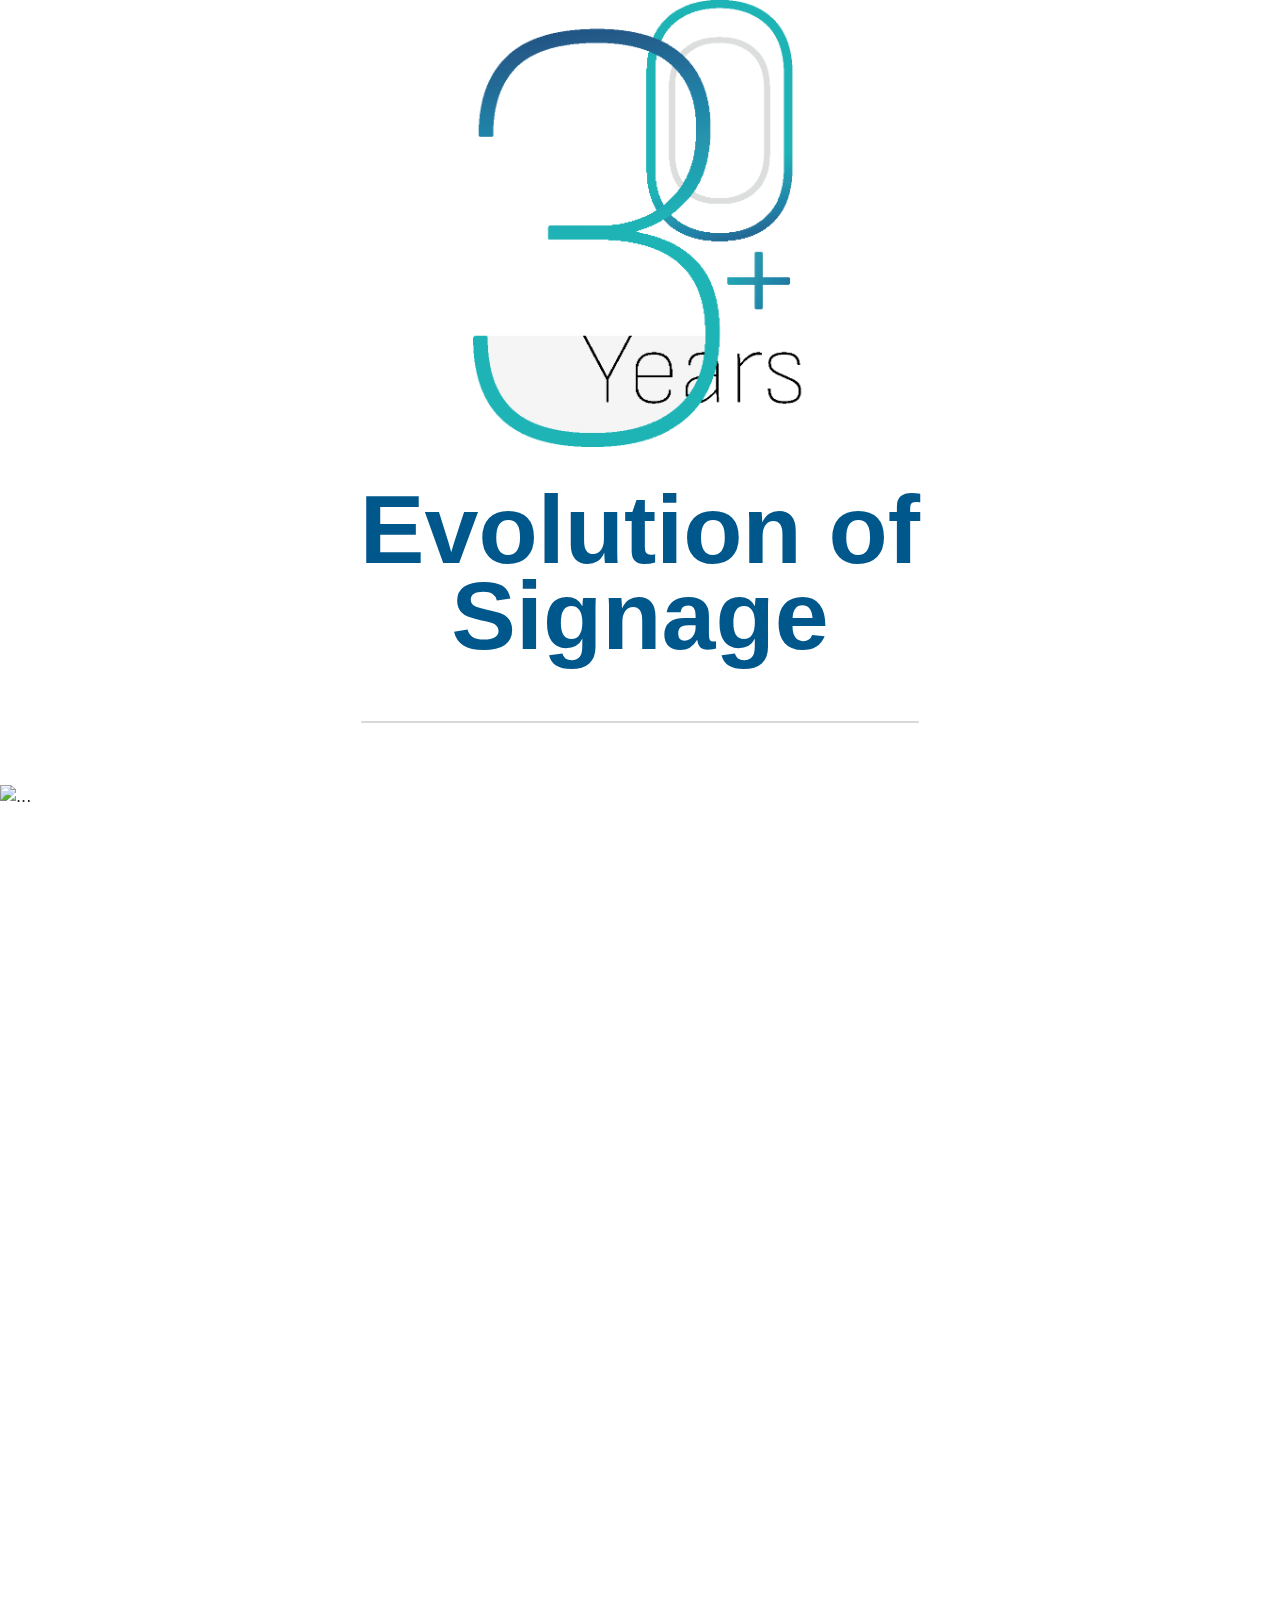
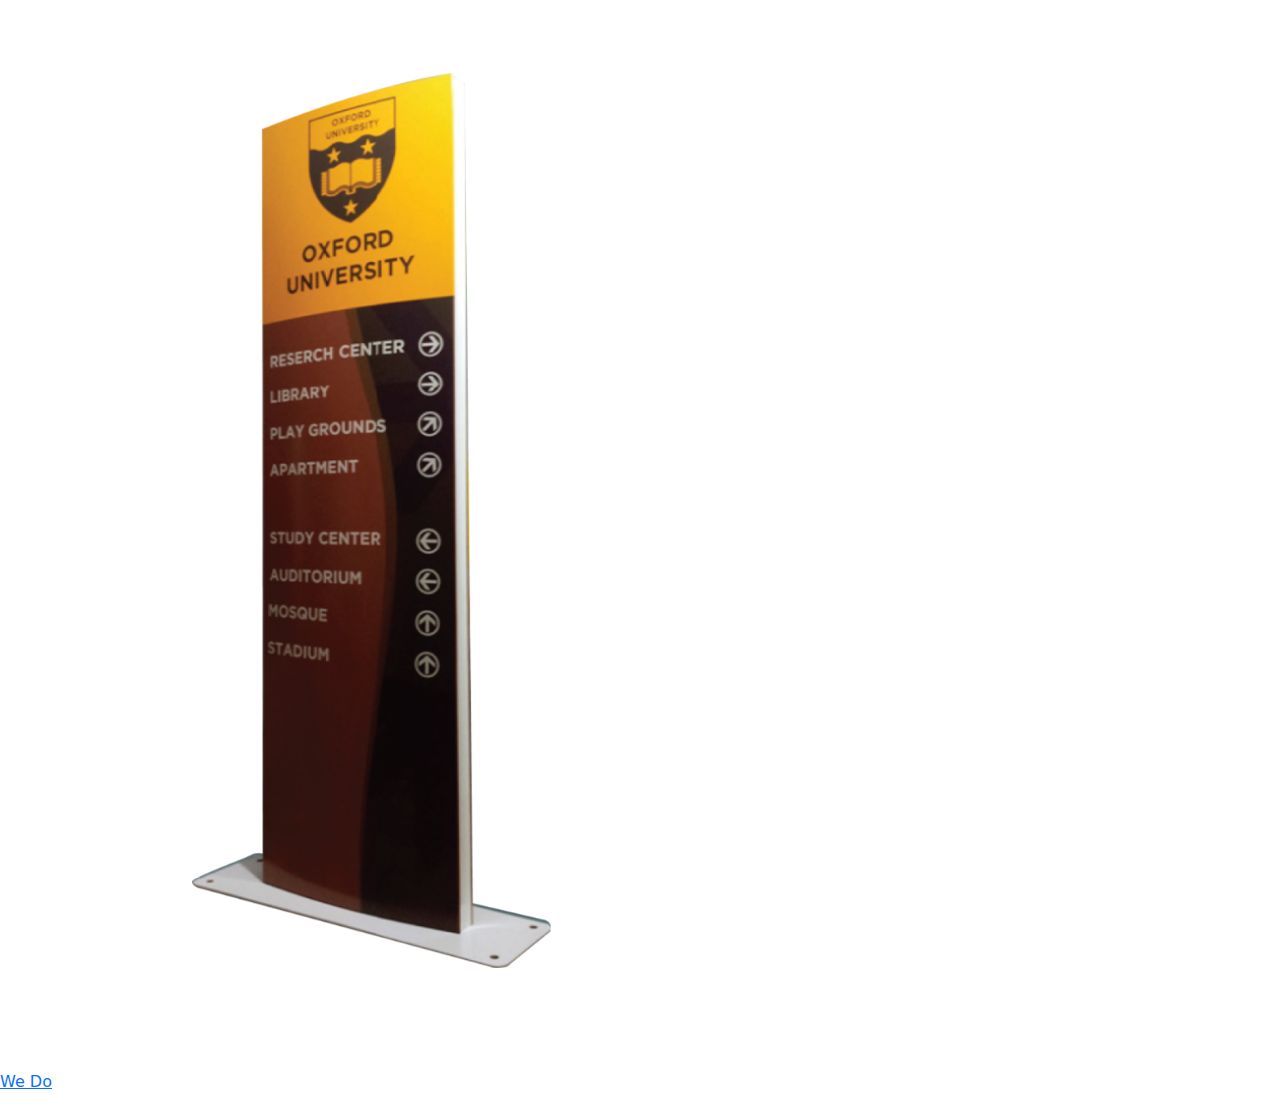
==== index.html @ b0aadc1f "first commit" ====
<!DOCTYPE html>
<html lang="en">
<head>
	<meta charset="UTF-8">
	<meta name="viewport" content="width=device-width, initial-scale=1.0">
	<title>We Are</title>
	<!--Animation css ---------- -->
    <link href="https://unpkg.com/aos@2.3.1/dist/aos.css" rel="stylesheet">
	<!--css------------------>
	<link rel="stylesheet" href="css/style.css" type="text/css" />
	<link rel="stylesheet" href="./css/responssive.css">
	<!----script------------->
	<script src="js/jquery.min.js" type="text/javascript"></script>	
	<script src="js/script.js" type="text/javascript"></script>
	<!--boostrap-css--------->
	<link href="https://cdn.jsdelivr.net/npm/bootstrap@5.3.3/dist/css/bootstrap.min.css" 
	rel="stylesheet" integrity="sha384-QWTKZyjpPEjISv5WaRU9OFeRpok6YctnYmDr5pNlyT2bRjXh0JMhjY6hW+ALEwIH"
	crossorigin="anonymous">
</head>
<body>

	<!-------------------------------------We Are------------------------->
	<section id="We_Are">
		<div class="We_Are_Head container">
			<img class="We_Are_Head_img"  src="./images/30+.png" alt="" width="30%" 
			data-aos="zoom-in-up"
			data-aos-duration="2000">
			<h1
			data-aos="fade-up"
     		data-aos-duration="2000"
			>Evolution of <br>
				Signage</h1>
			<div class="line" data-aos="flip-right" data-aos-duration="1500"></div>
		</div>
		<div class="We_Are_img_carousal">
			<div id="carouselExampleSlidesOnly" class="carousel slide" data-bs-ride="carousel">
				<div class="carousel-inner">
					<div class="carousel-item active" data-bs-interval="1000">
						<img src="./images/we_are-1.jpeg" width="100%" class="d-block w-100" alt="...">
					</div>
					<div class="carousel-item">
						<img src="./images/we_are-1.jpeg" class="d-block w-100"  alt="...">
					</div>
				</div>
			</div>
		</div>
		<div class="We_Are_about">
			<div class="We_Are_about_head"
					data-aos="fade-left"
					data-aos-duration="2000">
				<div class="row">
					<div class="col"></div>
					<div class="col-7 head">
						<p>About Us</p>
						<h1>We  <span>Are</span></h1>
					</div>
				</div>
			</div>
			<div class="We_Are_about_row">
				<div class="row about_row1" >
					<div class="we_are_about_img col-5 ">
						<!-- <img src="./images/we_are-3.png" width="100%" alt=""> -->

						<div id="carouselExampleSlidesOnly" class="carousel slide" data-bs-ride="carousel">
							<div class="carousel-inner">
								<div class="carousel-item active we_are_curoaslel bg-1" data-bs-interval="3000">
									<img src="./images/Clip path group (4).png" class="d-block w-100" alt="...">
								</div>
								<div class="carousel-item we_are_curoaslel bg-2" data-bs-interval="3000" >
									<img src="./images/Clip path group (5).png" class="d-block w-100" alt="...">
								</div>
							</div>
						</div> 

					</div>
					<div class=" We_Are_about_content col-7 "
					data-aos="fade-left"
					data-aos-duration="2300">
						<p>
							Dsign is the Franchise of Orlanto Sign in the Kingdom of Saudi Arabia. (Orlanto Sign is a Malaysia based company and
							operation located Changzhou). Dsign is a leading manufacturer & supplier of sign system & profiles. We have been
							specialized in various Indoor and Outdoor Signs and Materials for more than 24 years. We have a wide area of Modular
							system manufacturing unit and Custom made as well as. Our comprehensive range of products enjoys popular sales in
							the world market. We have more than 600 employees, and manufacturing area of over 16,000 M². 
							<br> Furthermore, we import
							advanced technology and production equipment such as:
							4 Color Printing Machine, 3 Vacuum forming Machines .Imported NC linear Cutter. Large Hydraulic Pressure water
							Cutter. Laser engraver. Machine engraver. Vehicles spray booth. Paint shower booth. Large bending machine.
							Guillotine shears. Punching Machine.
						</p>
					</div>
				</div>
			</div>
		</div>
		
	</section>

<a href="./We_Do.html">We Do</a>


<!-- Animation js -->
<script src="https://unpkg.com/aos@2.3.1/dist/aos.js"></script>
<script>
    AOS.init();
</script>

<!-- boostrap/js------------->
<script src="https://cdn.jsdelivr.net/npm/bootstrap@5.3.3/dist/js/bootstrap.bundle.min.js"
 integrity="sha384-YvpcrYf0tY3lHB60NNkmXc5s9fDVZLESaAA55NDzOxhy9GkcIdslK1eN7N6jIeHz" crossorigin="anonymous"></script>
</body>
</html>
---- css/style.css ----
* {
	margin: 0;
	padding: 0;
	border: 0;
	vertical-align: baseline;
	background: transparent;
	font-weight: normal;
	font-style: normal;
	text-decoration: none;
	outline: none;
	box-sizing: border-box;
	-moz-box-sizing: border-box;
	-webkit-box-sizing: border-box;
}
ol, ul {
	list-style: none;
}

body {
	font-family: 'open_sansregular',Arial, Helvetica, sans-serif;
	font-size: 17px;
	color: #333;
	overflow-x: hidden;
	min-width: 320px;
}
input,textarea,select{
	font-family: 'open_sansregular',Arial, Helvetica, sans-serif;
}
a{
	color: #333;
}
a:hover,.submit:hover{
	filter: alpha(opacity = 85);
	-moz-opacity: 0.85;
	-khtml-opacity: 0.85;
	opacity: 0.85;
}
.thumb img{
	display: block;
	width:100%;
}
p{
	line-height:1.6em;
	font-size: 16px;
	/* font-family: 'open_sanslight'; */
}
.wrapper {
	width: 90%;
	margin: 0 auto;
	max-width:1200px;
}

@font-face {
    font-family: 'open_sanslight';
    src: url('../fonts/opensans-light-webfont.woff2') format('woff2'),
         url('../fonts/opensans-light-webfont.woff') format('woff');
    font-weight: normal;
    font-style: normal;
}
@font-face {
    font-family: 'open_sansregular';
    src: url('../fonts/opensans-regular-webfont.woff2') format('woff2'),
         url('../fonts/opensans-regular-webfont.woff') format('woff');
    font-weight: normal;
    font-style: normal;
}
@font-face {
    font-family: 'open_sanssemibold';
    src: url('../fonts/opensans-semibold-webfont.woff2') format('woff2'),
         url('../fonts/opensans-semibold-webfont.woff') format('woff');
    font-weight: normal;
    font-style: normal;
}
@font-face {
    font-family: 'quicksandbold';
    src: url('fonts/quicksand/quicksand-bold-webfont.woff2') format('woff2'),
         url('fonts/quicksand/quicksand-bold-webfont.woff') format('woff');
    font-weight: normal;
    font-style: normal;

}
@font-face {
    font-family: 'quicksand_mediumregular';
    src: url('fonts/quicksand/quicksand-medium-webfont.woff2') format('woff2'),
         url('fonts/quicksand/quicksand-medium-webfont.woff') format('woff');
    font-weight: normal;
    font-style: normal;

}
@font-face {
    font-family: 'quicksandregular';
    src: url('fonts/quicksand/quicksand-regular-webfont.woff2') format('woff2'),
         url('fonts/quicksand/quicksand-regular-webfont.woff') format('woff');
    font-weight: normal;
    font-style: normal;

}
@font-face {
    font-family: 'quicksand_lightregular';
    src: url('fonts/quicksand/quicksand-light-webfont.woff2') format('woff2'),
         url('fonts/quicksand/quicksand-light-webfont.woff') format('woff');
    font-weight: normal;
    font-style: normal;

}
/* ---------------------------Google_Fonts---------------------------------- */
:root {
    --paragraph-font-family:"Poppins", sans-serif;

}
@import url('https://fonts.googleapis.com/css2?family=Poppins:ital,wght@0,100;0,200;0,300;0,400;0,500;0,600;0,700;0,800;0,900;1,100;1,200;1,300;1,400;1,500;1,600;1,700;1,800;1,900&display=swap');




/* <!---------------------------We Are -----------------------------------> */

.We_Are_Head_img{
    display: block;
    margin: auto;
}
.We_Are_Head h1{
    font-family: var(--paragraph-font-family);
    text-align: center;
    padding-top: 40px;
    font-size: 97px;
    font-weight: 600;
    line-height: 86px;
    color: #00578C;
}
.We_Are_Head .line{
    width: 50%;
    margin: auto;
    height: 2px;
    border-radius: 3px;
    background-color: #D9D9D9;
    margin-top: 62px;
    margin-bottom: 62px;
}
.We_Are_img_carousal .carousel-item img{
    object-fit: cover;
    height: 600px;
}

.We_Are_about {
    padding-top: 8%;
    padding-bottom: 8%;
}
.We_Are_about_head{
    margin-top: 145px;
    margin: auto;
    width: 75%;
}
.We_Are_about_head p{
    font-family:var(--paragraph-font-family);
    font-weight: 100;
    font-size: 42px;
    margin-bottom: -2%;
}
.We_Are_about_head h1{
    font-family: var(--paragraph-font-family);
    font-size: 101px;
    font-weight: 300;
}
.We_Are_about_head h1 span{
    font-weight: 900;
    color: #1E77B9;
}
.We_Are_about_row{
    margin-bottom: 145px;
    margin: auto;
    width: 70%;
    
}
/* .we_are_about_img {
    height: 830px;
} */
.we_are_about_img img{
    height: 895px;
}
.We_Are_about_content p{
    font-family: var(--paragraph-font-family);
    text-align: justify;
    font-size: 22px;
    line-height: 42px;
    font-weight: 300;
}



/* <!---------------------------We Do -----------------------------------> */
.we_do_services {
    padding-top: 108px;
    padding-bottom: 208px;
    margin: auto;
    width: 70%;
}

.We_do_head {
    text-align: center;
    padding-top: 66px;
    padding-bottom: 66px;
}
.We_do_head p{
    /* font-family: var(--paragraph-font-family); */
    font-weight: 100;
    font-size: 40px;
    margin-bottom: -24px;
}
.We_do_head h1{
    font-family: var(--paragraph-font-family);
    font-size: 94px;
    font-weight: 400;
    margin-bottom: -9px;
}
.We_do_head h1 span{
    font-weight: 900;
    color: #1E77B9;
}
.We_do_head h3{
    font-family: var(--paragraph-font-family);
    font-weight: 700;
    font-size: 47px;
}
.We_Do_img_carousal .carousel-item img{
    object-fit: cover;
    height: 400px;
}

.we_do_services img{
    width: 70px;
}
.we_do_services h5{
    font-size: 25px;
    font-family: var(--paragraph-font-family);
    color: #00578C;
    font-weight:700;
}
.we_do_services p{
    font-family: var(--paragraph-font-family);
    line-height: 16px;
    text-align: justify;
}
.we_do_services .col-3{
    display: flex;
    align-items: center;
    justify-content: center;
}
.we_do_services .list_row{
    padding-bottom: 40px;
}
---- css/responssive.css ----
/* <!---------------------------We Are -----------------------------------> */
@media (max-width:1230px){
    .We_Are_about_content p {
        font-size: 21px;
        line-height: 41px;
    }
}
@media (max-width:1175px){
    .We_Are_about_content p {
        font-size: 20px;
        line-height: 39px;
    }
}
@media (max-width:1074px){
    .We_Are_Head h1 {
        font-size: 84px;
    }
    .We_Are_about_head h1 {
        font-size: 90px;
    }
    .We_Are_img_carousal .carousel-item img {
        height: 570px;
    }
    .We_Are_about_head p {
        font-size: 36px;
    }
    .We_Are_about_content p {
        line-height: 36px;
    }
}
@media (max-width:987px){
    .We_Are_Head h1 {
        font-size: 80px;
    }
    .We_Are_img_carousal .carousel-item img {
        height: 545px;
    }
    .We_Are_about_content p {
        line-height: 32px;
    }
    .We_Are_about_head h1 {
        font-size: 80px;
    }
    .We_Are_about_head p {
        font-size: 30px;
    }
}
@media (max-width:881px){
    .We_Are_Head h1 {
        font-size: 77px;
        line-height: 72px;
    }
    .We_Are_img_carousal .carousel-item img {
        height: 520px;
    }
    .We_Are_about_content p {
        line-height: 29px;
    }
    .We_Are_about_head h1 {
        font-size: 65px;
    }
    .We_Are_about_head p {
        font-size: 26px;
    }
}
@media (max-width:806px){
    .We_Are_about_content p {
        line-height: 27px;
    }
    .We_Are_about_head h1 {
        font-size: 60px;
    }
    .We_Are_about_head p {
        font-size: 23px;
    }
}
@media (max-width:725px){
    .We_Are_img_carousal .carousel-item img {
        height: 460px;
    }
    .we_are_about_img.col-5 {
        width: 100%;
    }
    .We_Are_about_content.col-7 {
        width: 100%;
    }
    /* .row.about_row1 {
        flex-direction: column-reverse;
    } */
    .col-7.head {
        width: 100%;
        text-align: center;
    }
    .We_Are_about_head {
        padding-bottom: 20px;
    }
    .we_are_about_img img {
        height: 500px;
        margin-bottom: 60px;
        object-fit: contain;
    }
    .We_Are_about_content p {
        font-size: 18px;
    }
}
@media (max-width:580px){
    .We_Are_Head h1 {
        font-size: 68px;
        line-height: 66px;
    }
    .We_Are_img_carousal .carousel-item img {
        height: 400px;
    }
    .We_Are_about_content p {
        line-height: 23px;
    }
    .we_are_about_img img {
        height: 508px;
    }
}
@media (max-width:425px){
    .We_Are_Head h1 {
        font-size: 52px;
        line-height: 43px;
    }
    .We_Are_img_carousal .carousel-item img {
        height: 344px;
    }
    .We_Are_about_content p {
        line-height: 23px;
    }
    .We_Are_about_content p {
        font-size: 18px;
    }
    .we_are_about_img img {
        height: 358px;
    }
    
}
@media (max-width:375px){
    .We_Are_Head h1 {
        font-size: 37px;
        line-height: 38px;
    }
    .We_Are_img_carousal .carousel-item img {
        height: 314px;
    }
    .We_Are_about_head p {
        font-size: 21px;
    }
    .We_Are_about_head h1 {
        font-size: 51px;
    }
    .We_Are_about_content p {
        font-size: 16px;
    }
    .We_Are_about_content p {
        line-height: 21px;
    }
    .we_are_about_img img {
        height: 320px;
    }
}







/* <!---------------------------We Do -----------------------------------> */
@media  (max-width: 1300px) {
    .we_do_services {
        width: 77%;
    }
}
@media  (max-width: 1200px) {
    .we_do_services {
        width: 80%;
    }
    .we_do_services img {
        width: 65px;
    }
    .we_do_services h5 {
        font-size: 23px;
    }
    .We_do_head h1 {
        font-size: 92px;
    }
    .We_do_head h3 {
        font-size: 44px;
    }
    .We_do_head p {
        font-size: 36px;
        margin-bottom: -19px;
    }
    .we_do_services p {
        font-size: 15px;
    }
}

@media  (max-width: 1112px) {
    .we_do_services {
        width: 82%;
    }
    .we_do_services h5 {
        font-size: 21px;
    }
}
@media  (max-width: 1024px) {
    .We_do_head p {
        font-size: 34px;
    }
    .We_do_head h1 {
        font-size: 89px;
    }
    .We_do_head h3 {
        font-size: 42px;
    }
    .We_Do_img_carousal .carousel-item img {
        height: 350px;
    }
    .we_do_services {
        width: 82%;
    }
    .we_do_services img {
        width: 63px;
    }
    .we_do_services .list_row {
        padding-bottom: 28px;
    }
    .we_do_services p {
        line-height: 15px;
    }
}
@media  (max-width: 991px) {
    .we_do_services .list_row {
        padding-bottom: 20px;
    }
    .we_do_services h5 {
        font-size: 19px;
    }
}
@media  (max-width: 768px) {
    .we_do_services .col-6{ 
        width: 100%;
    }
    .We_do_head p {
        font-size: 32px;
    }
    .We_do_head h1 {
        font-size: 82px;
    }
    .We_do_head h3 {
        font-size: 39px;
    }
    .we_do_services h5 {
        font-size: 21px;
    }

}

@media  (max-width: 425px) {
    .We_do_head h1 {
        font-size: 74px;
    }
    .We_do_head h3 {
        font-size: 32px;
    }
    .We_do_head p {
        font-size: 28px;
    }
    .We_Do_img_carousal .carousel-item img {
        height: 250px;
    }
    .we_do_services h5 {
        font-size: 23px;
    }
}
@media  (max-width: 375px) {
    .We_do_head h1 {
        font-size: 64px;
    }
    .We_do_head h3 {
        font-size: 28px;
    }
    .We_do_head p {
        font-size: 23px;
        margin-bottom: -8px;
    }   
    .we_do_services h5 {
        font-size: 19px;
    }

}
/* @media  (max-width: 379px) {
    .We_do_head h3 {
        font-size: 30px;
    }
    .We_do_head h1 {
        font-size: 87px;
    }
    .We_do_head h6 {
        font-size: 30px;
        margin-bottom: -15px;
    }
} */
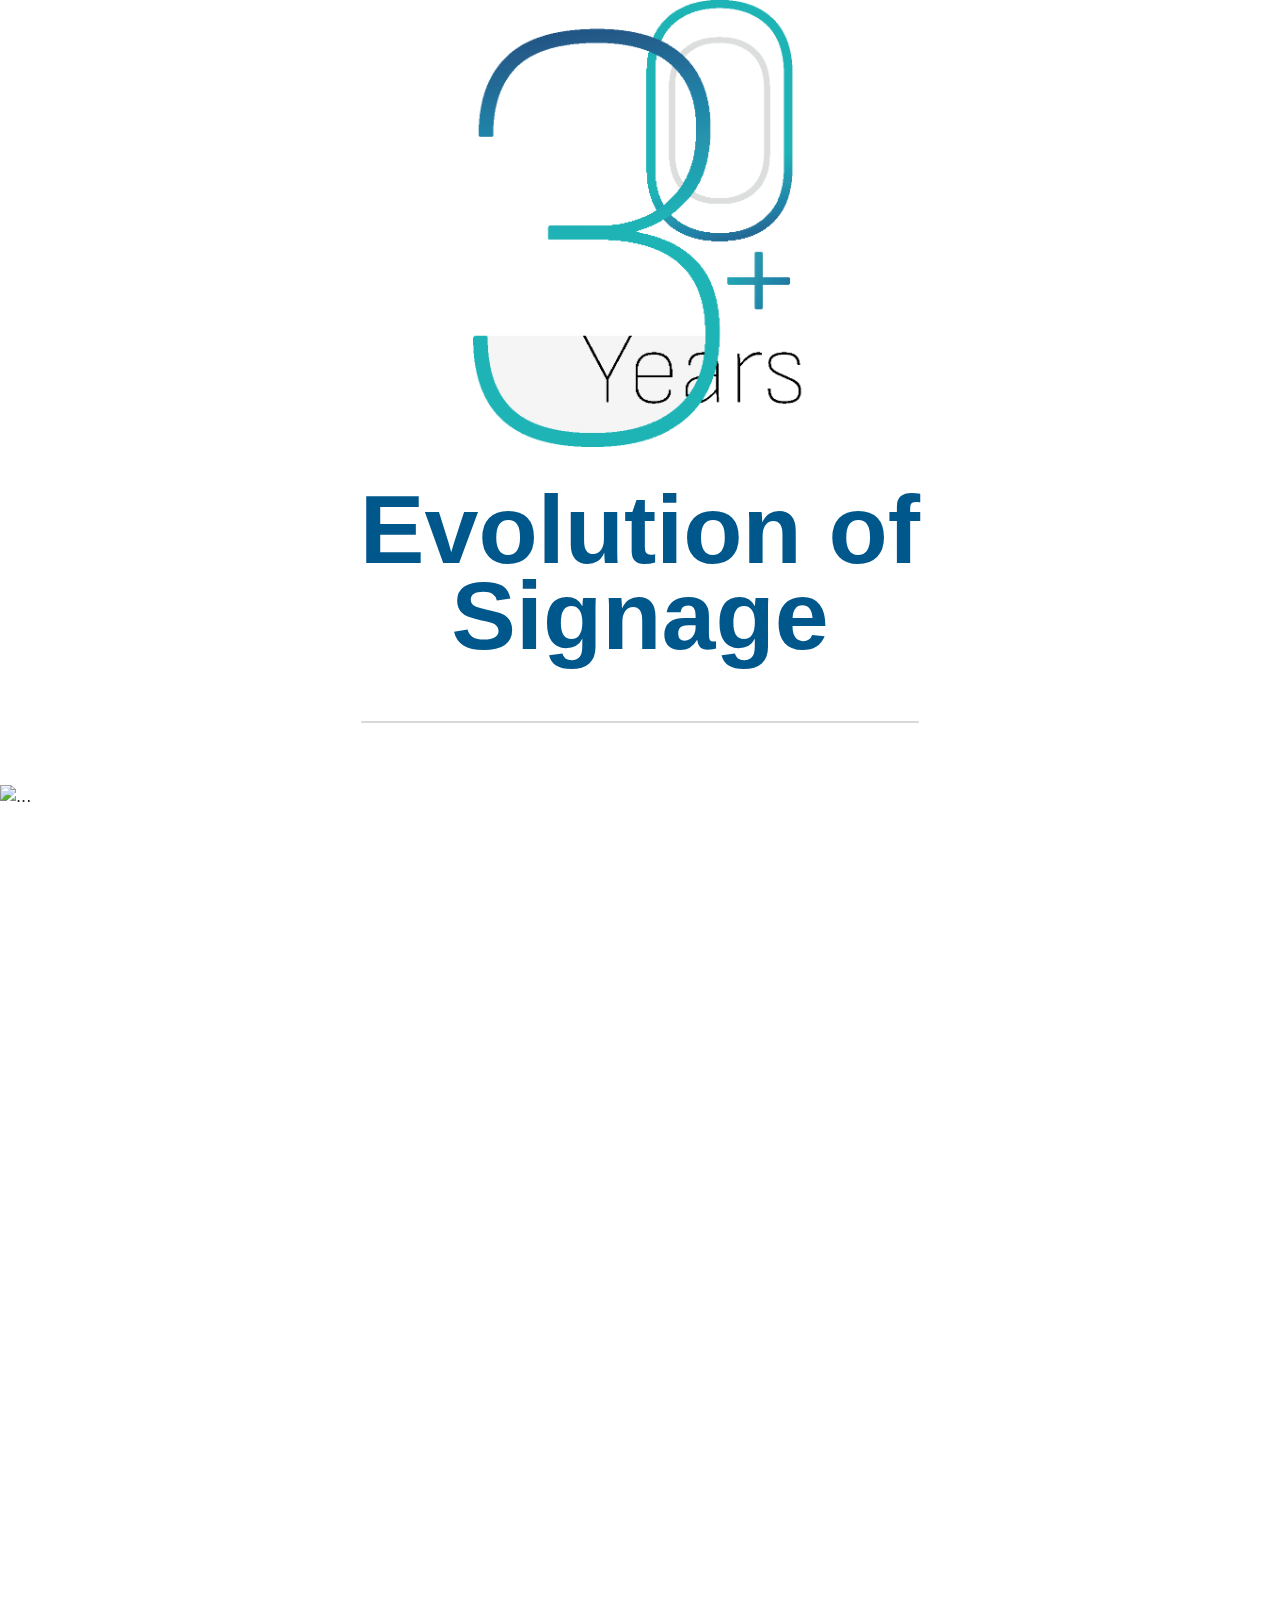
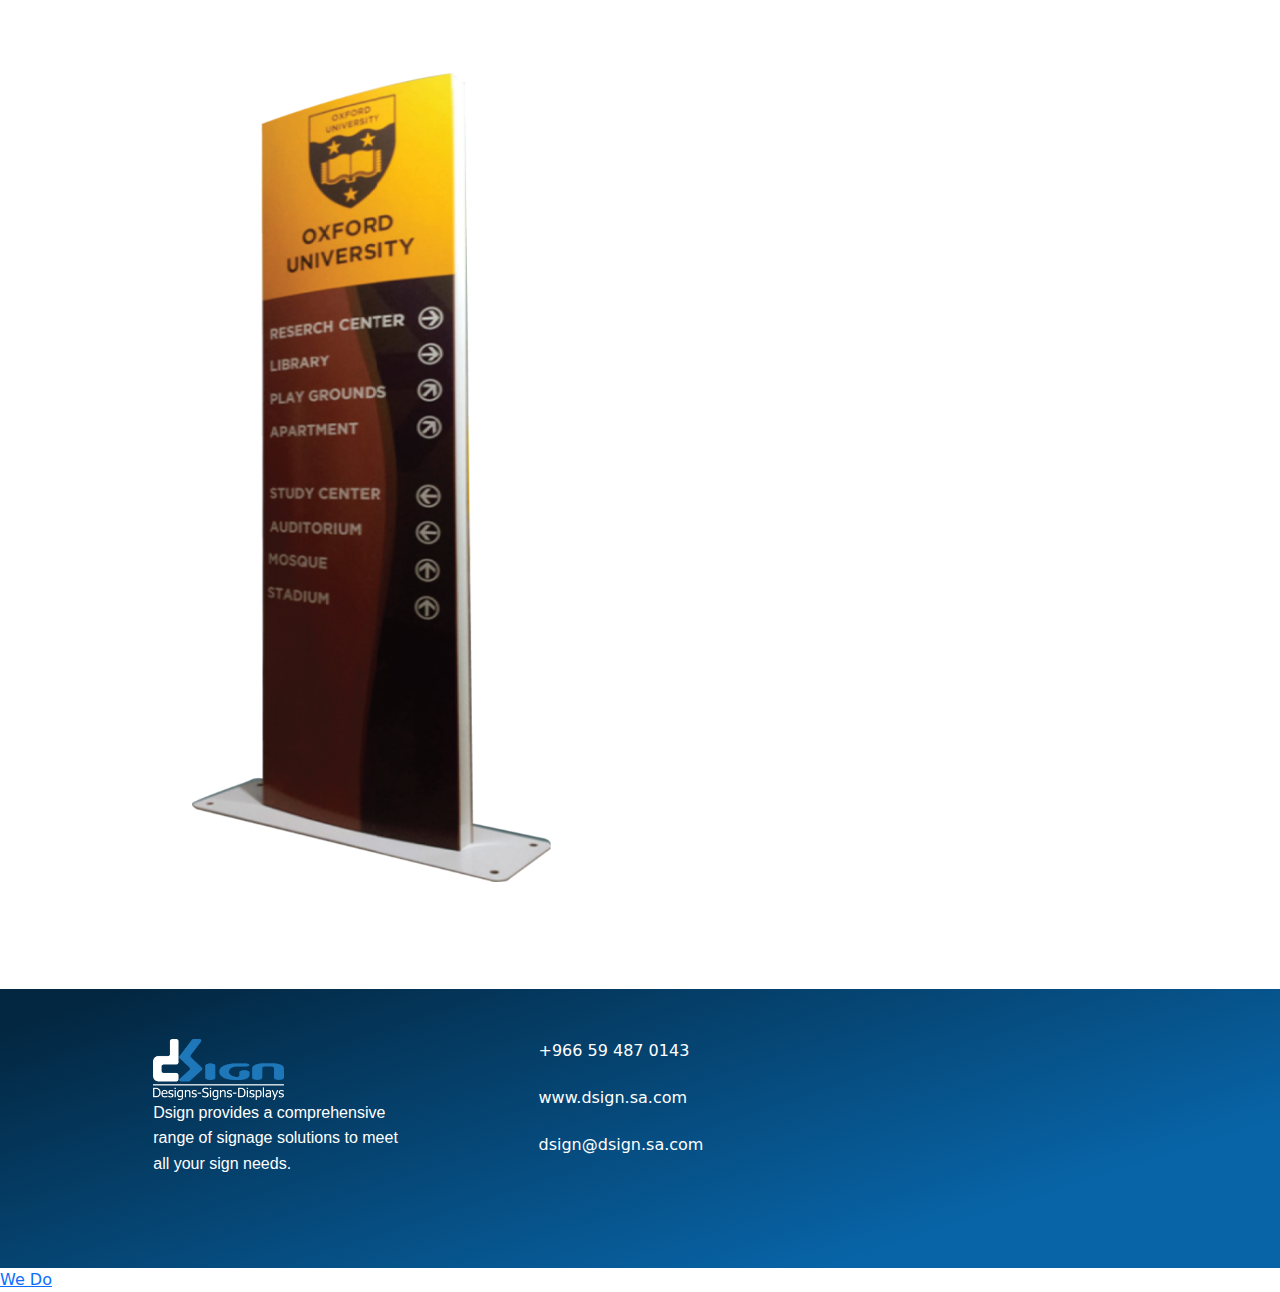
==== commit f1d08af7: "first commit" ====
--- a/index.html
+++ b/index.html
@@ -1,4 +1,4 @@
- <!DOCTYPE html>
+<!DOCTYPE html>
 <html lang="en">
 <head>
 	<meta charset="UTF-8">
@@ -16,6 +16,8 @@
 	<link href="https://cdn.jsdelivr.net/npm/bootstrap@5.3.3/dist/css/bootstrap.min.css" 
 	rel="stylesheet" integrity="sha384-QWTKZyjpPEjISv5WaRU9OFeRpok6YctnYmDr5pNlyT2bRjXh0JMhjY6hW+ALEwIH"
 	crossorigin="anonymous">
+    <!-- fontAwsome  -->
+    <link rel="stylesheet" href="https://cdnjs.cloudflare.com/ajax/libs/font-awesome/6.6.0/css/all.min.css" integrity="sha512-Kc323vGBEqzTmouAECnVceyQqyqdsSiqLQISBL29aUW4U/M7pSPA/gEUZQqv1cwx4OnYxTxve5UMg5GT6L4JJg==" crossorigin="anonymous" referrerpolicy="no-referrer" />
 </head>
 <body>
 
@@ -94,6 +96,73 @@
 		</div>
 		
 	</section>
+	<!--------------------------------- footer -->
+    <section id="footer">
+        <div class="footer">
+            <div class="container">
+                <div class="row" id="footer_row">
+                    <div class="col-3 footer_log_col">
+                        <div class="footer_logo">
+                            <a href="">
+                                <img src="./images/logo_footer.png" alt="" width="100%">
+                            </a>
+                        </div>
+                        <p id="footer_text"> 
+                            Dsign provides a comprehensive range 
+                            of signage solutions to meet all your sign needs.       
+                        </p>
+                        
+                    </div>
+                    <div class="col-3 footer_log_col-2">
+                        
+                        <div class="footer_social">
+                            <div class="foooter_icon" >
+                                <i class="fa-solid fa-phone" ></i>
+                            </div>
+                            <div class=" footer_social_cont" >
+                                <a href="tel:++966594870143">+966 59 487 0143</a>
+                            </div>
+                        </div>
+                        <div class="footer_social">
+                            <div class=" foooter_icon" >
+                                <i class="fa-solid fa-globe" ></i>
+                            </div>
+                            <div class="footer_social_cont">
+                                <a href="https://www.dsign.sa.com"  target="_blank" title="Visit our website">www.dsign.sa.com</a>
+                            </div>
+                        </div>
+                        <div class="footer_social">
+                            <div class=" foooter_icon" >
+                                <i class="fa-solid fa-envelope" ></i>
+                            </div>
+                            <div class="footer_social_cont" >
+                                <a href="mailto:dsign@dsign.sa.com?subject=Inquiry&body=Hello%20there">dsign@dsign.sa.com</a>
+                            </div>
+                        </div>
+                        <div class="footer_Social_meadia_icons ">
+                            <a href="https://www.instagram.com/your_instagram_username/" target="_blank" >
+                                <i class="fa-brands fa-instagram" ></i>
+                            </a>
+                            <a href="https://wa.me/1234567890?text=Hello%2C%20there"  >
+                                <i class="fa-brands fa-whatsapp" "></i>
+                            </a>
+                            <a href="https://www.facebook.com/yourfacebookpagename" target="_blank" >
+                                <i class="fa-brands fa-facebook" ></i>
+                            </a>
+                            <a href="https://www.snapchat.com/add/username" >
+                                <i class="fa-brands fa-snapchat"></i>
+                            </a>
+                        </div>
+                    </div>
+                    <div class="col-3 footer_log_col-2">
+                        <div>
+                            <iframe id="footer_map"  src="https://www.google.com/maps/embed?pb=!1m18!1m12!1m3!1d15658.129269103001!2d75.95594865182768!3d11.148167277293961!2m3!1f0!2f0!3f0!3m2!1i1024!2i768!4f13.1!3m3!1m2!1s0x3ba64ee2471144f5%3A0x8692de4117c315d!2sKondotty%2C%20Kerala%20673638!5e0!3m2!1sen!2sin!4v1723438232507!5m2!1sen!2sin" width="600" height="450" style="border:0;" allowfullscreen="" loading="lazy" referrerpolicy="no-referrer-when-downgrade"></iframe>
+                        </div>
+                    </div>
+                </div>
+            </div>
+        </div>
+    </section>
 
 <a href="./We_Do.html">We Do</a>
 
--- a/css/style.css
+++ b/css/style.css
@@ -176,7 +176,8 @@
     height: 830px;
 } */
 .we_are_about_img img{
-    height: 895px;
+    /* height: 895px; */
+    height: 809px;
 }
 .We_Are_about_content p{
     font-family: var(--paragraph-font-family);
@@ -248,4 +249,154 @@
 }
 .we_do_services .list_row{
     padding-bottom: 40px;
+}
+
+/* <!-------------------------------------Contact-------------------------> */
+
+.contact{
+    margin:auto;
+    width: 70%;
+}
+.contact_head h3{
+    font-family: var(--paragraph-font-family);
+    font-size: 40px;
+    font-weight: 600;
+    padding-bottom: 17px;
+}
+.contact_head p{
+    font-family: var(--paragraph-font-family);
+    font-size: 23px;
+    font-weight: 300;
+    margin-bottom: 68px;
+    /* text-align: justify; */
+}
+iframe#Map {
+    height: 306px;
+    width: 100%;
+}
+.row.row_1{
+    gap: 20px;
+}
+
+.social_contact .icon i{
+    font-size: 25px;
+    color: #054370;
+}
+.icon {
+    width: 50px;
+    height: 50px;
+    border-radius: 50%;
+    background-color: white;
+    text-align: center;
+    line-height: 58px;
+    border: 1px solid #054370;
+    transition: 0.5s ease;
+
+}
+.icon:hover{
+    background-color: #054370;
+
+}
+.icon i:hover{
+    color: white;
+}
+.social_contact {
+    display: flex;
+    align-items: center;
+    gap: 31px;
+    padding-bottom: 39px;
+}
+.social_contact .icon i{
+    font-size: 25px;
+}
+.social_contact .social_cont_1 a{
+    text-decoration: none;
+    color: black;
+    font-weight: 600;
+    font-size: 23px;
+}
+.social_contact .social_cont a{
+    text-decoration: none;
+    color: black;
+    font-size: 27px;
+    font-weight: 100;
+}
+.Social_meadia_icons{
+    display: flex;
+    align-items: center;
+    /* gap: 31px; */
+}
+.Social_meadia_icons a i{
+    font-size: 29px;
+    
+}
+.Social_meadia_icons a{
+    color: #fff;
+    font-size: 29px;
+    text-decoration: none;
+    display: flex;
+    align-items: center;
+    justify-content: center;
+    width: 50px;
+    height: 50px;
+    
+    border-radius: 50%;
+    transition: 0.5s ease;
+}
+.Social_meadia_icons a:hover{
+    font-size: 35px;
+    color:white;
+    box-shadow: 0 0 40px #054370; 
+}
+
+
+
+/* ----------------------------------footer-------------------------------- */
+.footer{
+    background: linear-gradient(162deg, rgba(3,39,65,1) 6%, rgba(8,100,167,1) 79%);
+    padding-top: 50px;
+    padding-bottom: 50px;
+}
+#footer_row{
+    justify-content: space-evenly;
+}
+.footer_logo a img{
+    width:50% ;
+}
+.footer_logo a {
+    cursor: pointer;
+}
+#footer_text{
+    color: #fff;
+    font-family: var(--paragraph-font-family);
+    font-weight: 300;
+}
+.footer_social {
+    display: flex;
+    align-items: center;
+    gap: 29px;
+    padding-bottom: 23px;
+}
+.foooter_icon i{
+    color: #fff;
+}
+.footer_social .footer_social_cont a{
+    text-decoration: none;
+    color: #fff;
+    /* font-size: 27px; */
+    font-weight: 300;
+}
+.footer_Social_meadia_icons{
+    display: flex;
+    align-items: center;
+    gap: 15px;
+}
+.footer_Social_meadia_icons a i{
+    font-size: 20px;
+    color: #fff;
+}
+iframe#footer_map {
+    height: 172px;
+    width: 72%;
+    border-radius: 8%;
 }--- a/css/responssive.css
+++ b/css/responssive.css
@@ -273,8 +273,17 @@
     .We_Do_img_carousal .carousel-item img {
         height: 250px;
     }
-    .we_do_services h5 {
-        font-size: 23px;
+    .we_do_services {
+        padding-bottom: 111px;
+    }
+    .we_do_services h5 {
+        font-size: 20px;
+    }
+    .we_do_services p {
+        font-size: 13px;
+    }
+    .we_do_services img {
+        width: 55px;
     }
 }
 @media  (max-width: 375px) {
@@ -293,15 +302,244 @@
     }
 
 }
-/* @media  (max-width: 379px) {
+@media  (max-width: 349px) {
+    .we_do_services h5 {
+        font-size: 17px;
+    }
     .We_do_head h3 {
-        font-size: 30px;
-    }
-    .We_do_head h1 {
-        font-size: 87px;
-    }
-    .We_do_head h6 {
-        font-size: 30px;
-        margin-bottom: -15px;
-    }
-} */ 
+        font-size: 25px;
+    }
+    .we_do_services p {
+        font-size: 11px;
+    }
+    .we_do_services .list_row {
+        padding-bottom: 14px;
+    }
+} 
+
+/* <!-------------------------------------Contact-------------------------> */
+@media (max-width: 1253px) {
+    .contact {
+        width: 77%;
+    }
+    .contact_head h3 {
+        font-size: 38px;
+    }
+    .contact_head p {
+        font-size: 21px;
+    }
+    .row.row_1 {
+        gap: 26px;
+    }
+    .social_contact {
+        gap: 25px;
+    }
+}
+@media (max-width: 1105px) {
+    .contact {
+        width: 83%;
+    }
+    .contact_head h3 {
+        font-size: 36px;
+    }
+    .social_contact {
+        gap: 22px;
+    }
+    .row.row_1 {
+        gap: 21px;
+    }
+}
+@media (max-width: 1002px) {
+    .contact {
+        width: 91%;
+    }
+    .icon {
+        width: 46px;
+        height: 46px;
+        line-height: 51px;
+    }
+    .social_contact .icon i {
+        font-size: 20px;
+    }
+    .social_contact .social_cont_1 a {
+        font-size: 21px;
+    }
+    .social_contact .social_cont a {
+        
+        font-size: 24px;
+    }
+    .row.row_1 {
+        gap: 12px;
+    }
+}
+@media (max-width: 991px) {
+    .contact {
+        width: 95%;
+    }
+    .contact_head h3 {
+        font-size: 29px;
+    }
+    .contact_head p {
+        font-size: 17px;
+    }
+    .contact_head p {
+        margin-bottom: 46px;
+    }
+}
+@media (max-width: 767px) {
+    .contact_head h3 {
+        font-size: 22px;
+    }
+    .contact_head p {
+        font-size: 16px;
+    }
+    .icon {
+        width: 40px;
+        height: 40px;
+        line-height: 43px;
+    }
+
+    .social_contact .icon i {
+        font-size: 18px;
+    }
+    .row.row_1 {
+        gap: 0px;
+    }
+    .social_contact {
+        gap: 17px;
+        padding-bottom: 27px;
+    }
+    iframe#Map {
+        height: 266px;
+        width: 100%;
+    }
+    .social_contact {
+        gap: 5px
+    }
+    .social_contact .social_cont_1 a {
+        font-size: 16px;
+    }
+    .social_contact .social_cont a {
+        font-size: 17px;
+    }
+    
+}
+@media (max-width: 576px) {
+    .contact {
+        width: 85%;
+    }
+    .contact_head h3 {
+        font-size: 20px;
+    }
+    .contact_head p {
+        text-align: justify;
+    }
+    .col-5.phonenum {
+        width: 100%;
+        display: flex;
+        align-content: center;
+        flex-direction: column;
+        flex-wrap: wrap;
+        padding-top: 44px;
+    }
+    .Social_meadia_icons {
+        gap: 27px;
+    }
+    .Social_meadia_icons a {
+        font-size: 25px;
+        width: 40px;
+        height: 40px;
+    }
+}
+@media (max-width: 353px) {
+    .contact_head h3 {
+        font-size: 17px;
+    }
+    .contact_head p {
+        font-size: 14px;
+    }
+    iframe#Map {
+        height: 231px;
+    }
+}
+
+/* ---------------------------------Footer-------------------- */
+@media (max-width: 1200px) {
+   
+    #footer_text {
+        color: #fff;
+        font-family: var(--paragraph-font-family);
+        font-size: 12px;
+    }
+    .footer_social {
+        padding-bottom: 10px;
+    }
+    .footer_social .footer_social_cont a {
+        font-size: 12px;
+    }
+    .foooter_icon i {
+        font-size: 15px;
+    }
+    .footer_Social_meadia_icons a i {
+        font-size: 17px;
+    }
+    iframe#footer_map {
+        height: 135px;
+    }
+}
+@media (max-width: 992px) {
+    .footer_logo img {
+        width: 82%;
+    }
+    #footer_text {
+        font-size: 10px;
+    }
+    #footer_row {
+        justify-content: space-between;
+    }
+    .footer_social {
+        gap: 23px;
+    }
+    iframe#footer_map {
+        height: 117px;
+        width: 85%;
+    }
+}
+@media (max-width: 768px) {
+    .footer_social .footer_social_cont a {
+        font-size: 9px;
+    }
+    iframe#footer_map {
+        height: 100px;
+        width: 100%;
+    }
+    .footer_social {
+        padding-bottom: 4px;
+        gap: 10px;
+    }
+    #footer_text {
+        font-size: 9px;
+    }
+}
+@media (max-width: 450px) {
+    /* #footer_row {
+        justify-content: space-evenly;
+    } */
+    #footer_row .footer_log_col{
+        width: 100%;
+        text-align: center;
+    }
+    #footer_row .footer_log_col-2{
+        width: 50%;
+        text-align: center;
+    }
+    #footer_text {
+        font-size: 16px;
+    }
+    .footer_logo a img {
+        width: 45%;
+    }
+    #footer_row {
+        justify-content: space-evenly;
+    }
+}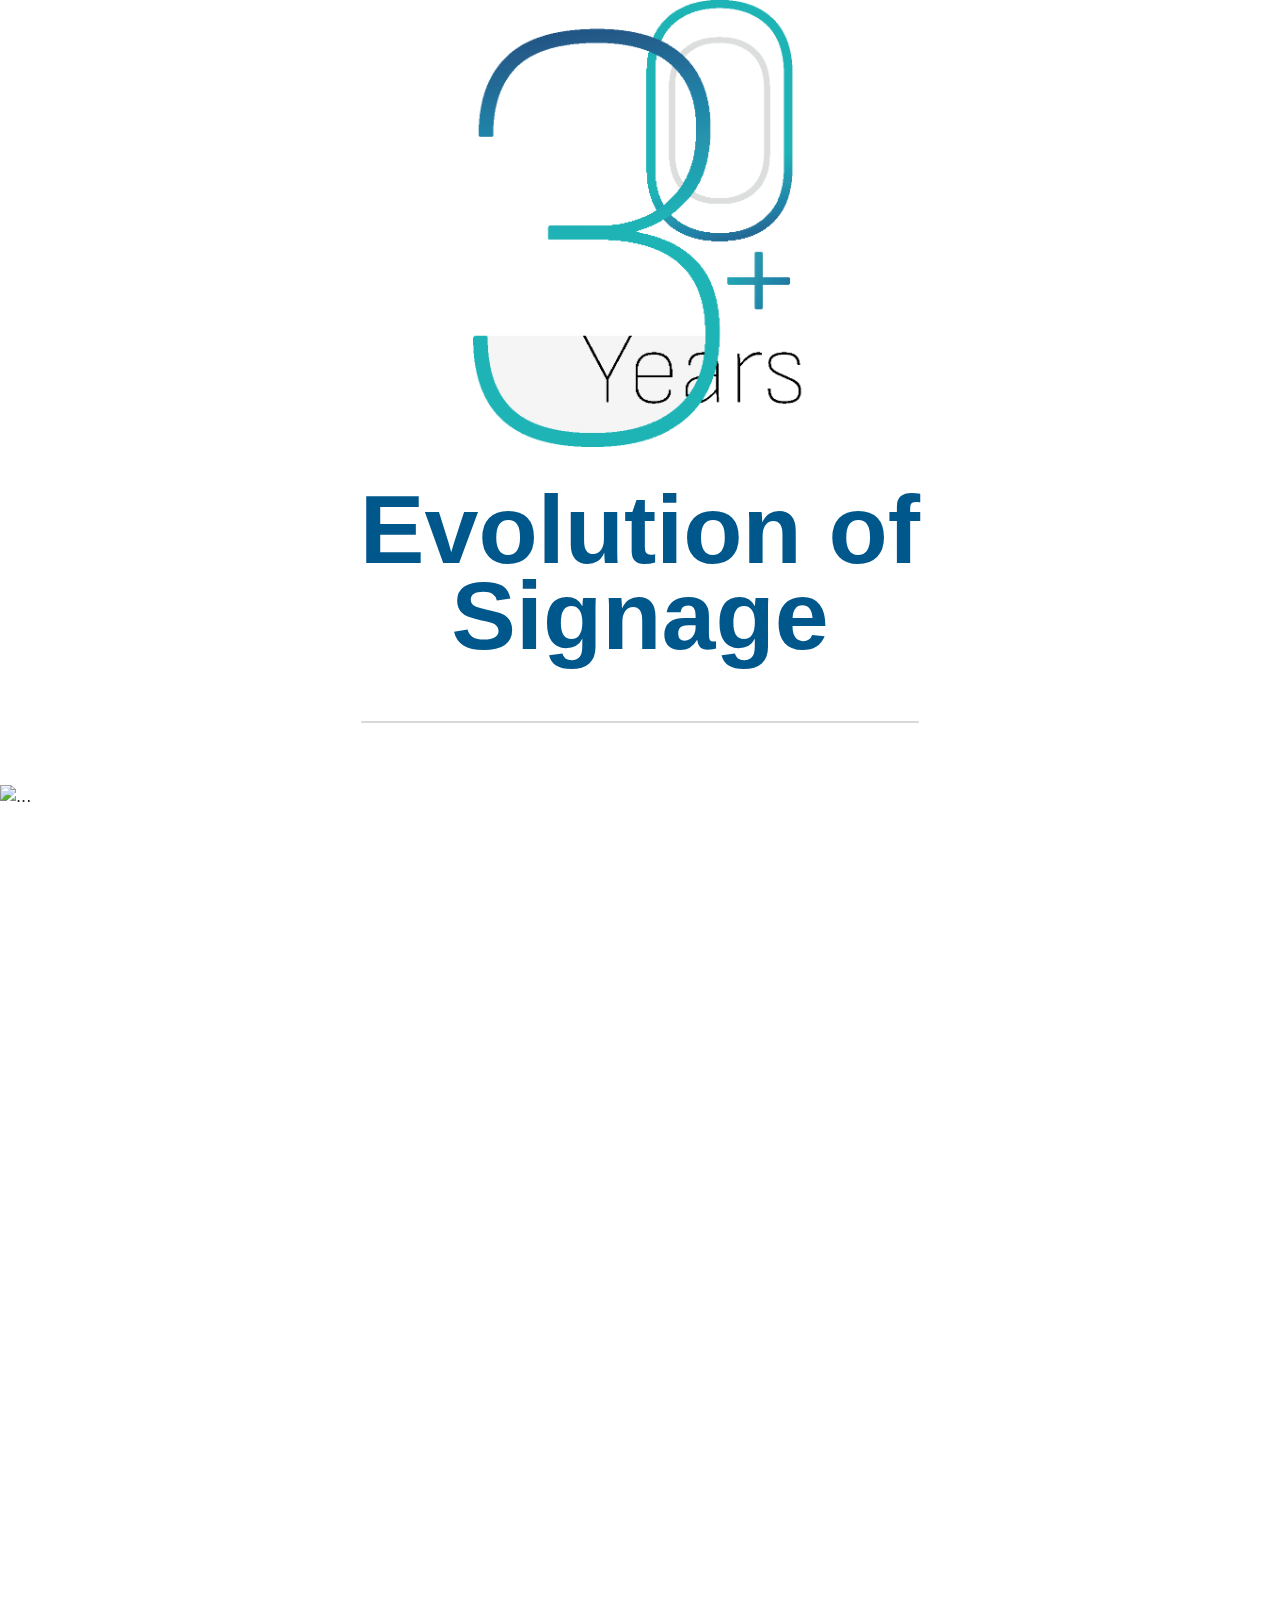
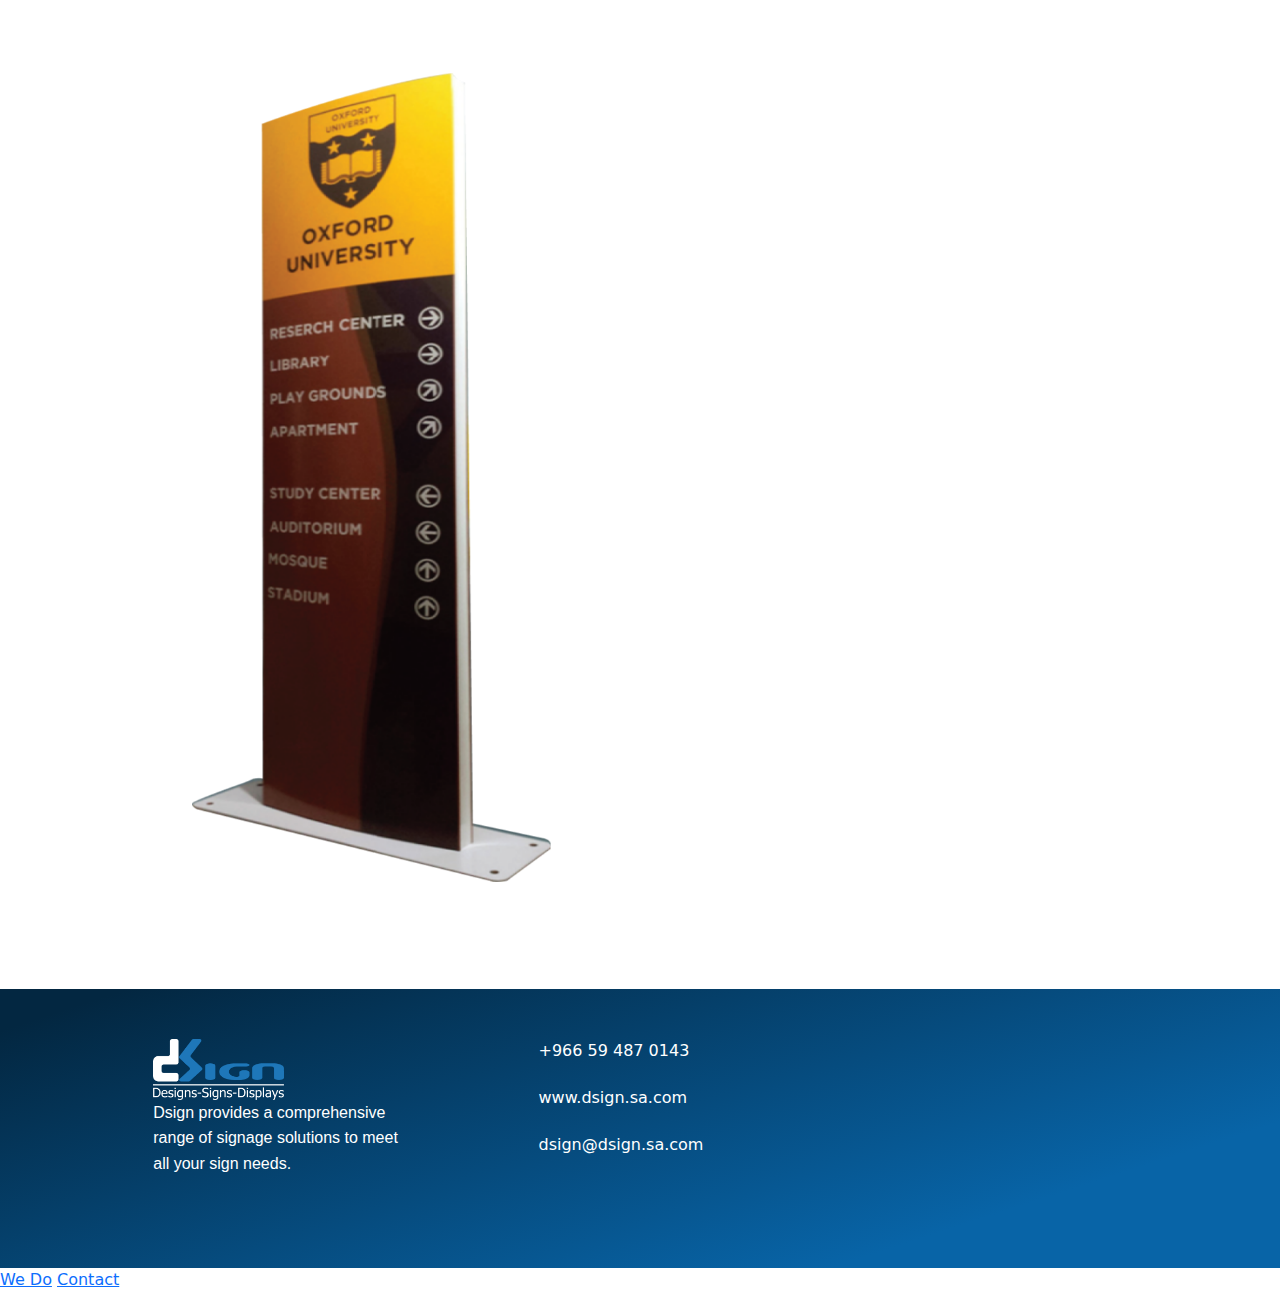
==== commit d8bc9a3a: "first commit" ====
--- a/index.html
+++ b/index.html
@@ -7,8 +7,8 @@
 	<!--Animation css ---------- -->
     <link href="https://unpkg.com/aos@2.3.1/dist/aos.css" rel="stylesheet">
 	<!--css------------------>
-	<link rel="stylesheet" href="css/style.css" type="text/css" />
 	<link rel="stylesheet" href="./css/responssive.css">
+	<link rel="stylesheet" href="./css/style.css">
 	<!----script------------->
 	<script src="js/jquery.min.js" type="text/javascript"></script>	
 	<script src="js/script.js" type="text/javascript"></script>
@@ -165,6 +165,8 @@
     </section>
 
 <a href="./We_Do.html">We Do</a>
+<a href="./contact.html">Contact</a>
+
 
 
 <!-- Animation js -->
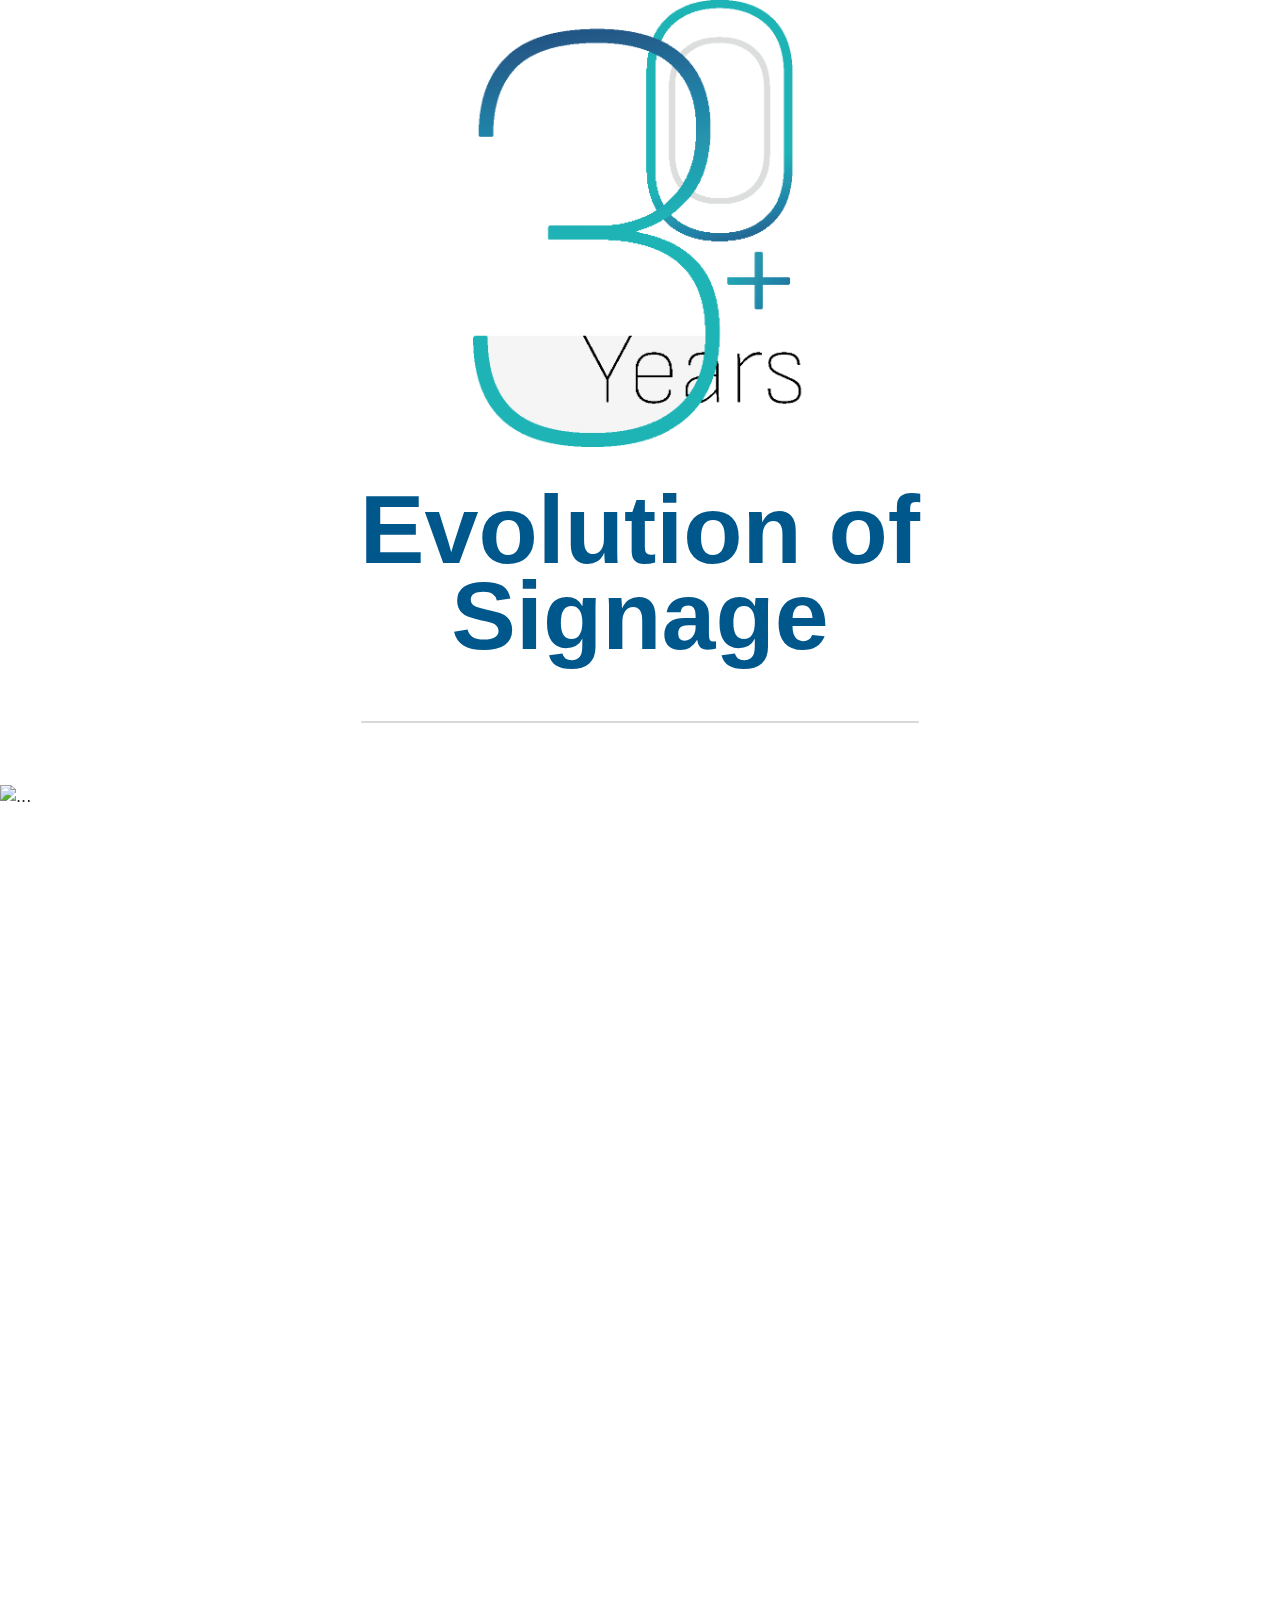
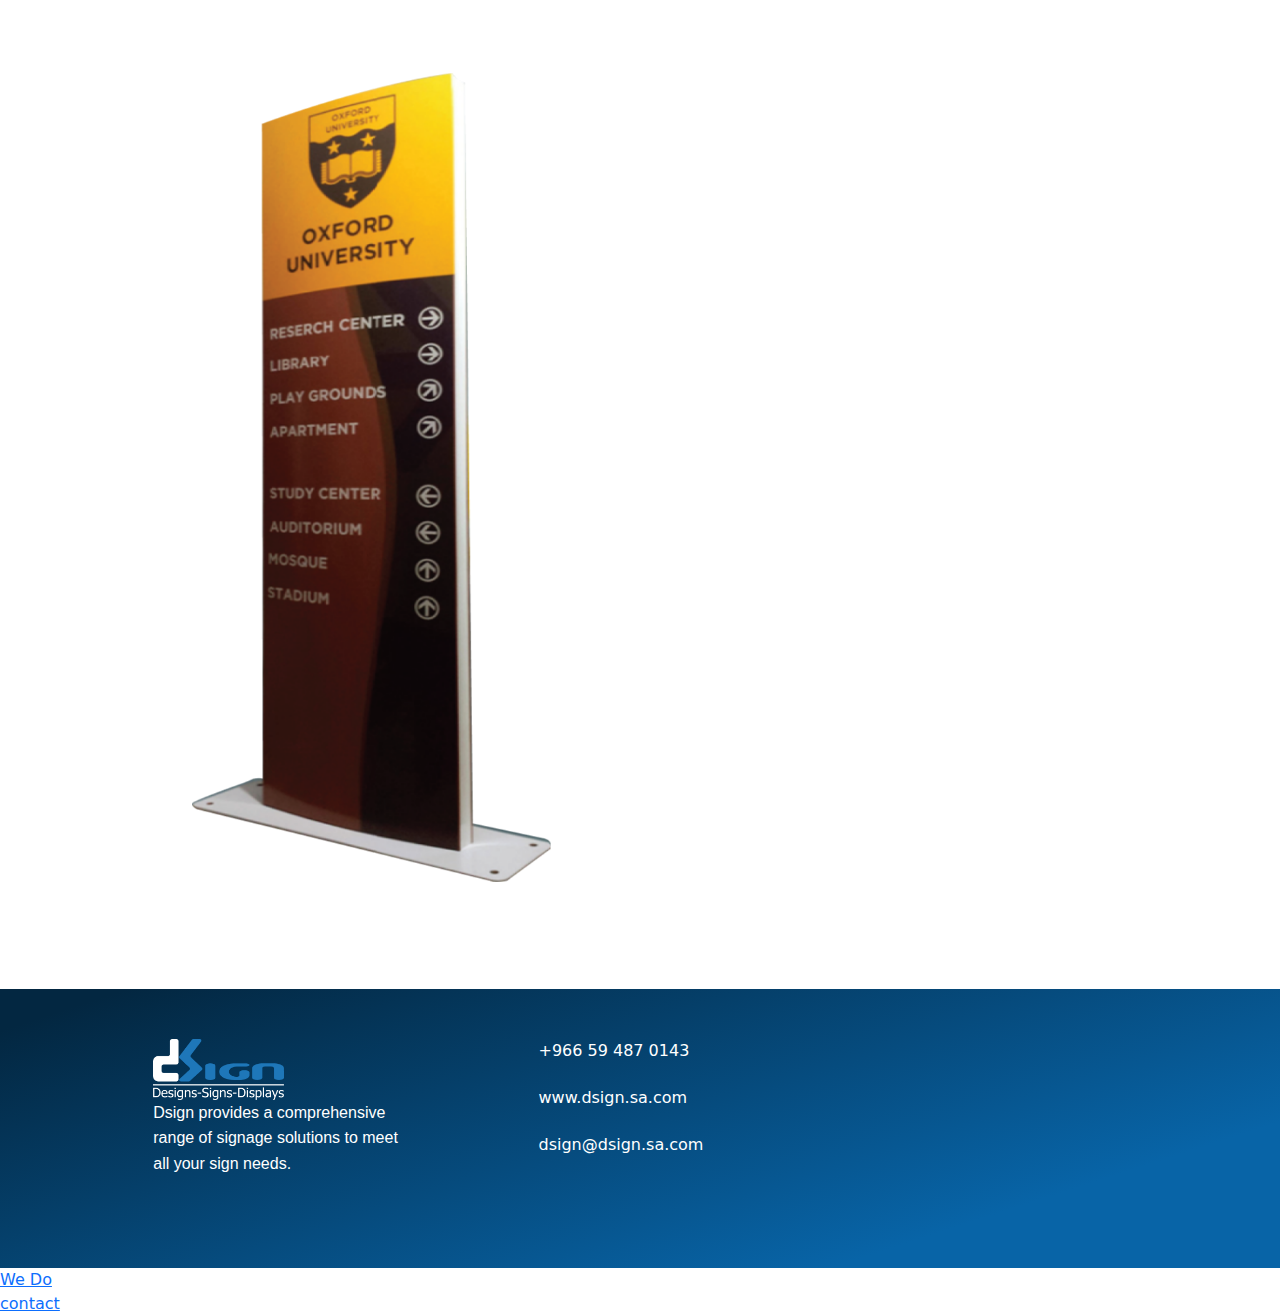
==== commit f334c4c1: "first commit" ====
--- a/index.html
+++ b/index.html
@@ -7,8 +7,8 @@
 	<!--Animation css ---------- -->
     <link href="https://unpkg.com/aos@2.3.1/dist/aos.css" rel="stylesheet">
 	<!--css------------------>
+	<link rel="stylesheet" href="css/style.css" type="text/css" />
 	<link rel="stylesheet" href="./css/responssive.css">
-	<link rel="stylesheet" href="./css/style.css">
 	<!----script------------->
 	<script src="js/jquery.min.js" type="text/javascript"></script>	
 	<script src="js/script.js" type="text/javascript"></script>
@@ -165,8 +165,8 @@
     </section>
 
 <a href="./We_Do.html">We Do</a>
-<a href="./contact.html">Contact</a>
-
+<br>
+<a href="./contact.html">contact</a>
 
 
 <!-- Animation js -->
